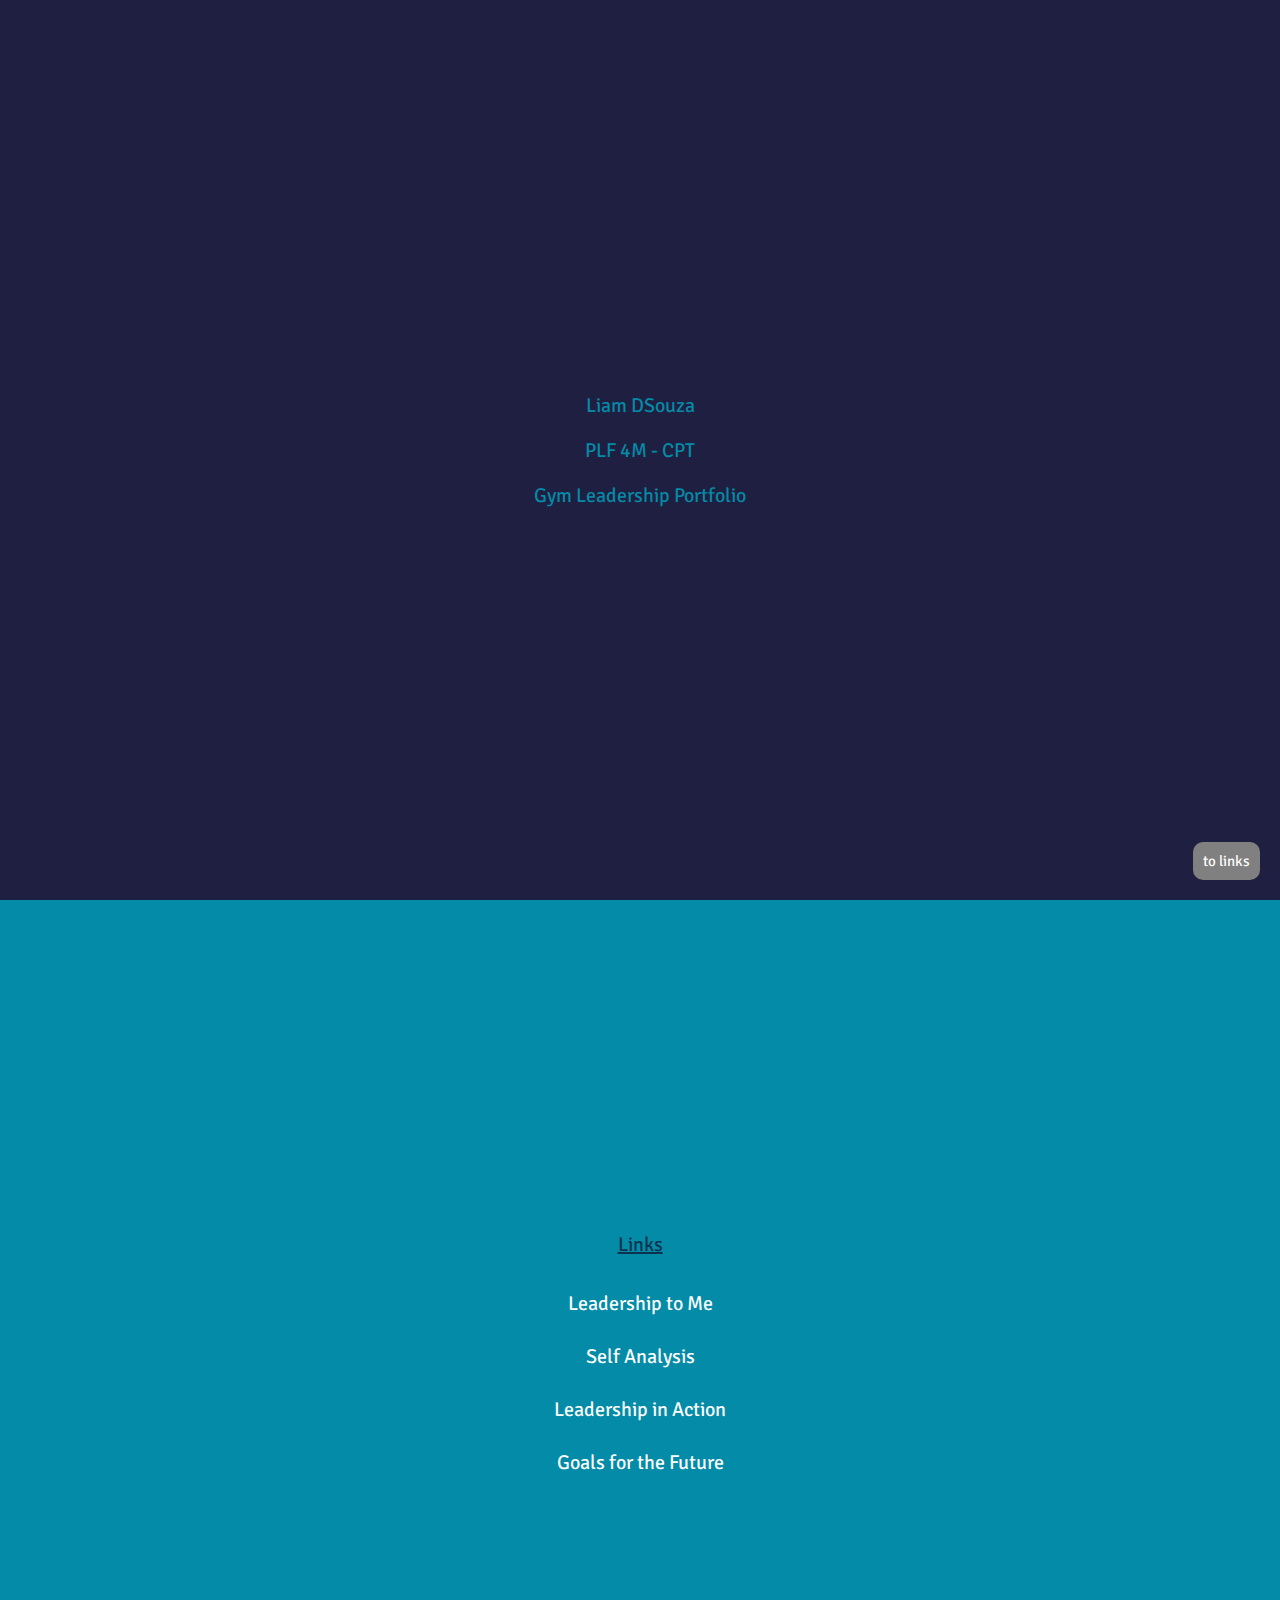
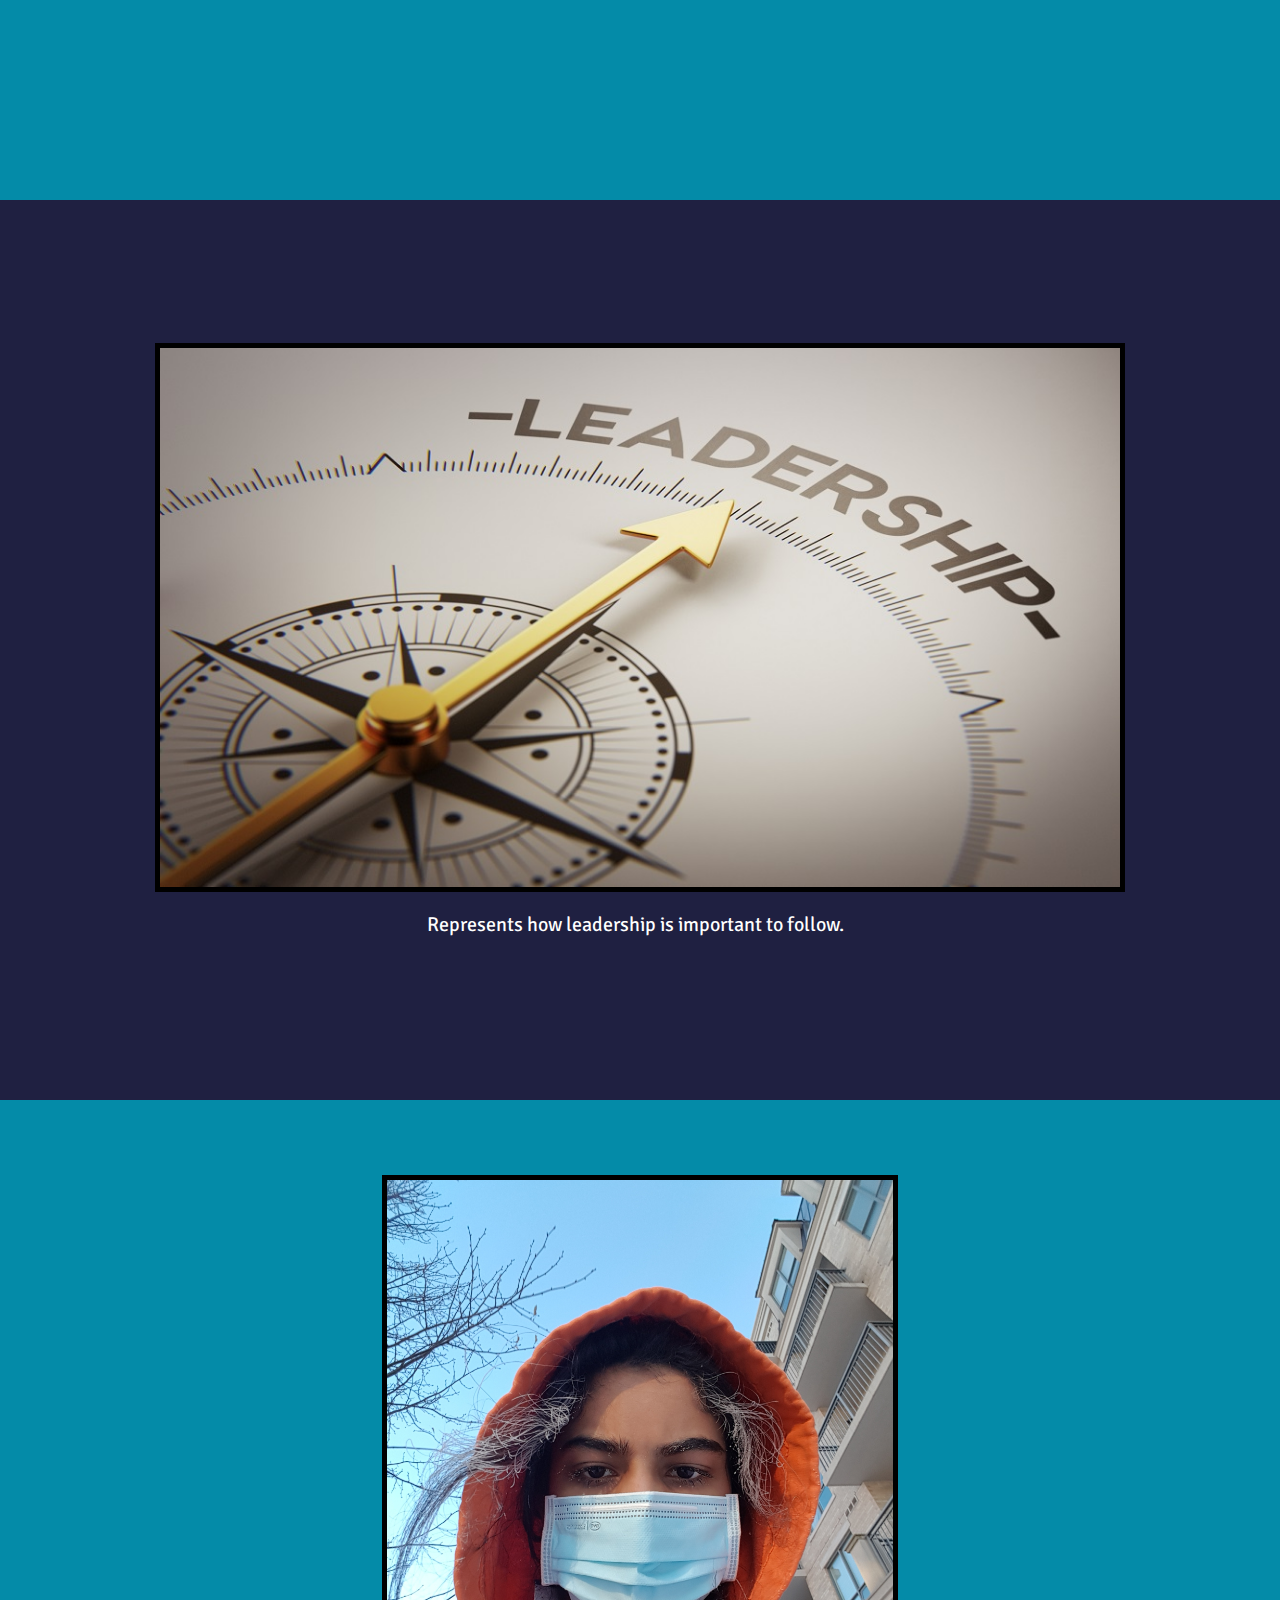
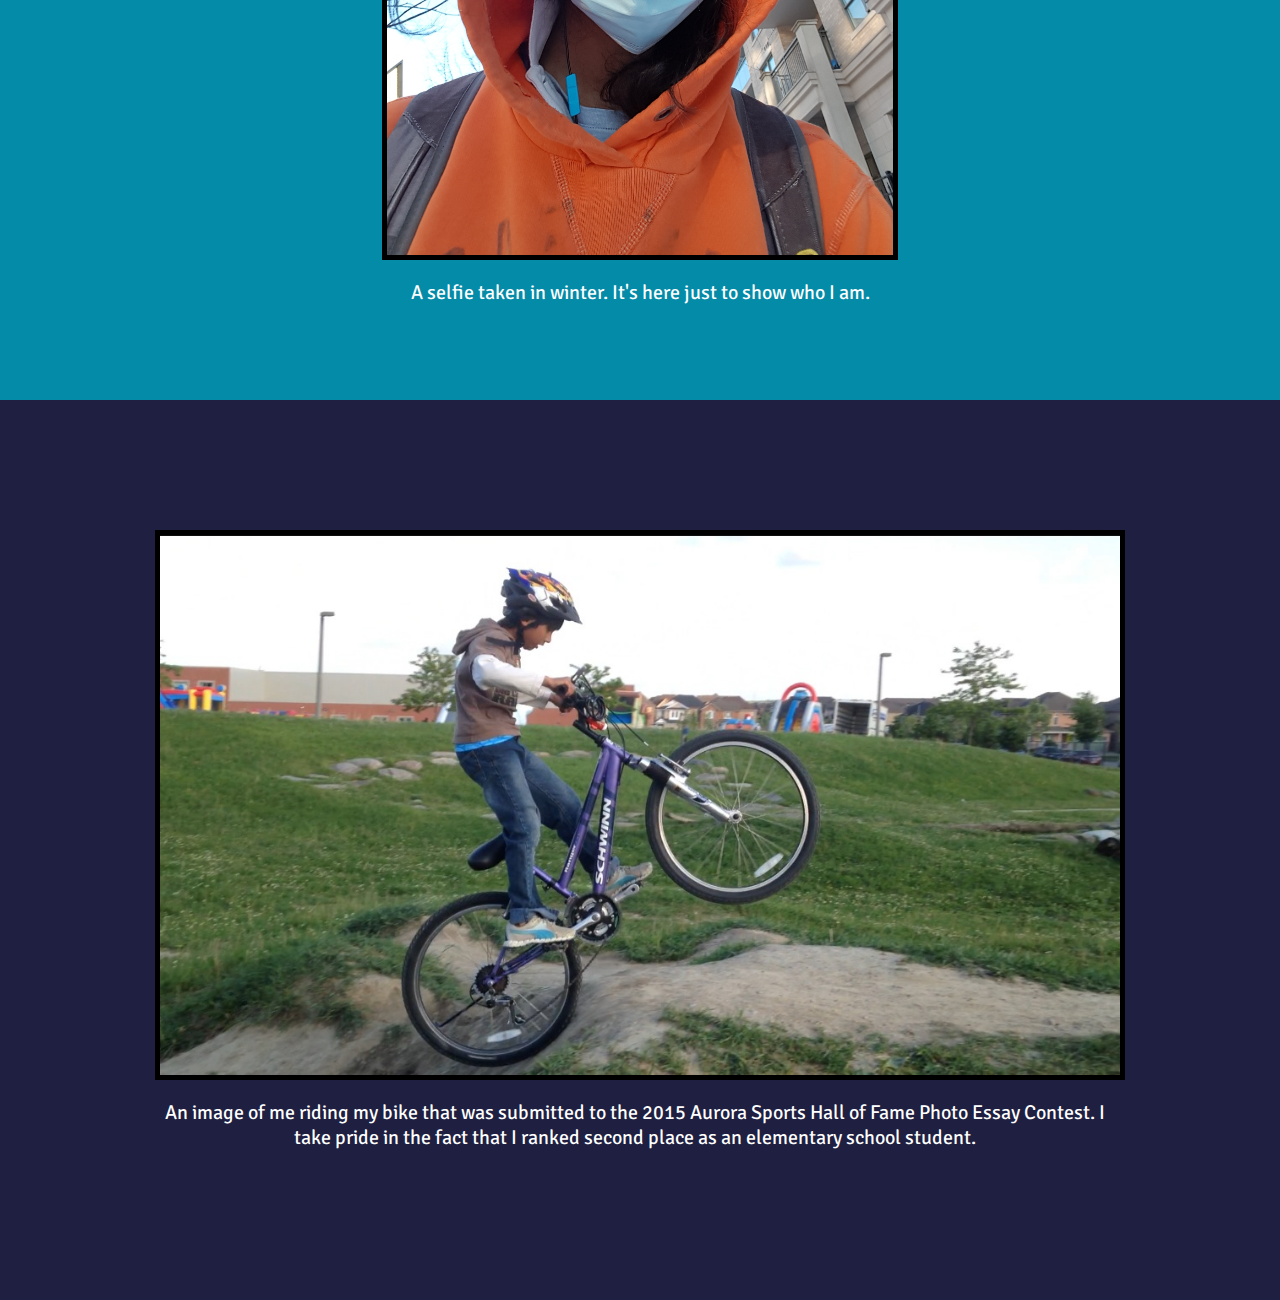
==== index.html @ c33f2d17 "Add files via upload" ====
<head>
  <link rel="stylesheet" href="plf-cpt-main-cover.css">
</head>
<body>
  <div class="main-content">
    <a href="#links"><button id="to-links">to links</button></a>
      <section id="cover-page">
        <div style="color:#048BA8;">
          <p>Liam DSouza</p>
          <p>PLF 4M - CPT</p>
          <p>Gym Leadership Portfolio</p>
        </div>
      </section>
      <section>
        <div id="links">
          <p style="color:#0D324D;"><u>Links</u></p>
          <nav>
            <ul>
              <li><a href="./leadership.html">Leadership to Me</a></li>
              <li><a href="./selfanalysis.html">Self Analysis</a></li>
              <li><a href="./inaction.html">Leadership in Action</a></li>
              <li><a href="./future.html">Goals for the Future</a></li>
            </ul>
          </nav>
        </div>
      </section>
      <section>
        <div>
          <img class="image" src="./leadership-compass.jpg" draggable="false"/>
          <p class="caption">Represents how leadership is important to follow.</p>
        </div>
      </section>
      <section>
        <div>
          <img class="image" src="./selfie.jpg" draggable="false"/>
          <p class="caption">A selfie taken in winter. It's here just to show who I am.</p>
        </div>
      </section>
      <section>
        <div>
          <img class="image" src="./biking-me.jpg" draggable="false"/>
          <p class="caption">An image of me riding my bike that was submitted to the 2015 Aurora Sports Hall of Fame Photo Essay Contest. I take pride in the fact that I ranked second place as an elementary school student.</p>
        </div>
      </section>
  </div> <!-- ends main-content -->
</body>
---- plf-cpt-main-cover.css ----
@import url('https://fonts.googleapis.com/css2?family=Staatliches&display=swap');
@import url('https://fonts.googleapis.com/css2?family=Signika+Negative:wght@300;400');

html, body, section {
  block-size: 100%;
}

html {
  scroll-snap-type: y mandatory;
}

section {
  scroll-snap-align: start;
  scroll-snap-stop: always;
  
  display: flex;
  align-items: center;
  justify-content: center;
}

section:nth-of-type(even) {
  color: white;
  background: #048BA8;
}

section:nth-of-type(odd) {
  color: white;
  background: #1F2041;
}

body {
  margin: 0;
  font-family: 'Signika Negative', sans-serif;
  font-size: 20px;
  text-align: center;
}

img {
  max-width: 75vw;
  max-height: 75vh;
  border: 5px solid black;
}

p {
  max-width: 75vw;
}

ul {
  list-style: none;
  margin: 0;
  padding: 0;
  overflow: hidden;
}

li {
  float: center;
}

li a {
  display: block;
  text-align: center;
  padding: 14px 16px;
  text-decoration: none;
  font-family: 'Signika Negative', sans-serif;
}

a {
  color: white;
  text-decoration: none;
}

#to-links {
  position: fixed;
  bottom: 20px;
  right: 20px;
  z-index: 99;
  border: none;
  outline:n one;
  background-color: grey;
  color: white;
  cursor: pointer;
  padding: 10px;
  border-radius: 10px;
  font-size: 15px;
  font-family: 'Signika Negative', sans-serif;
}
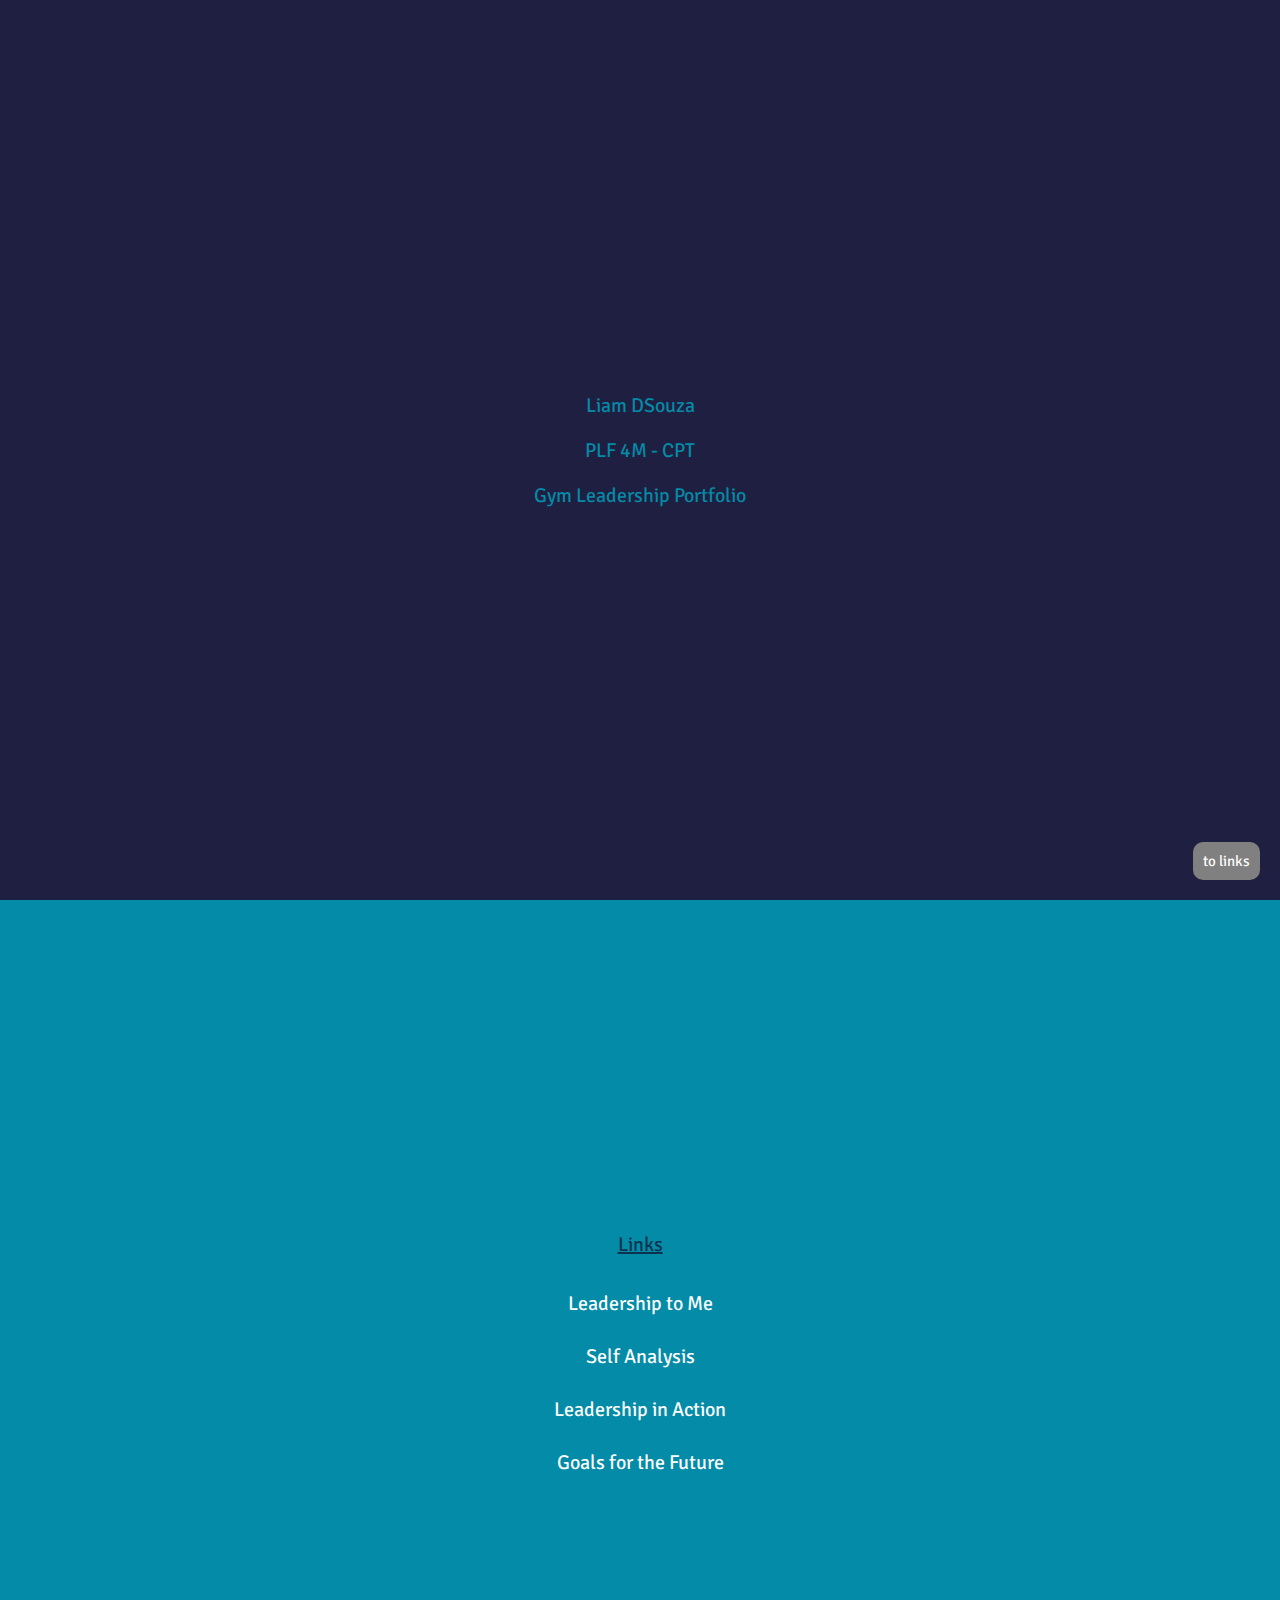
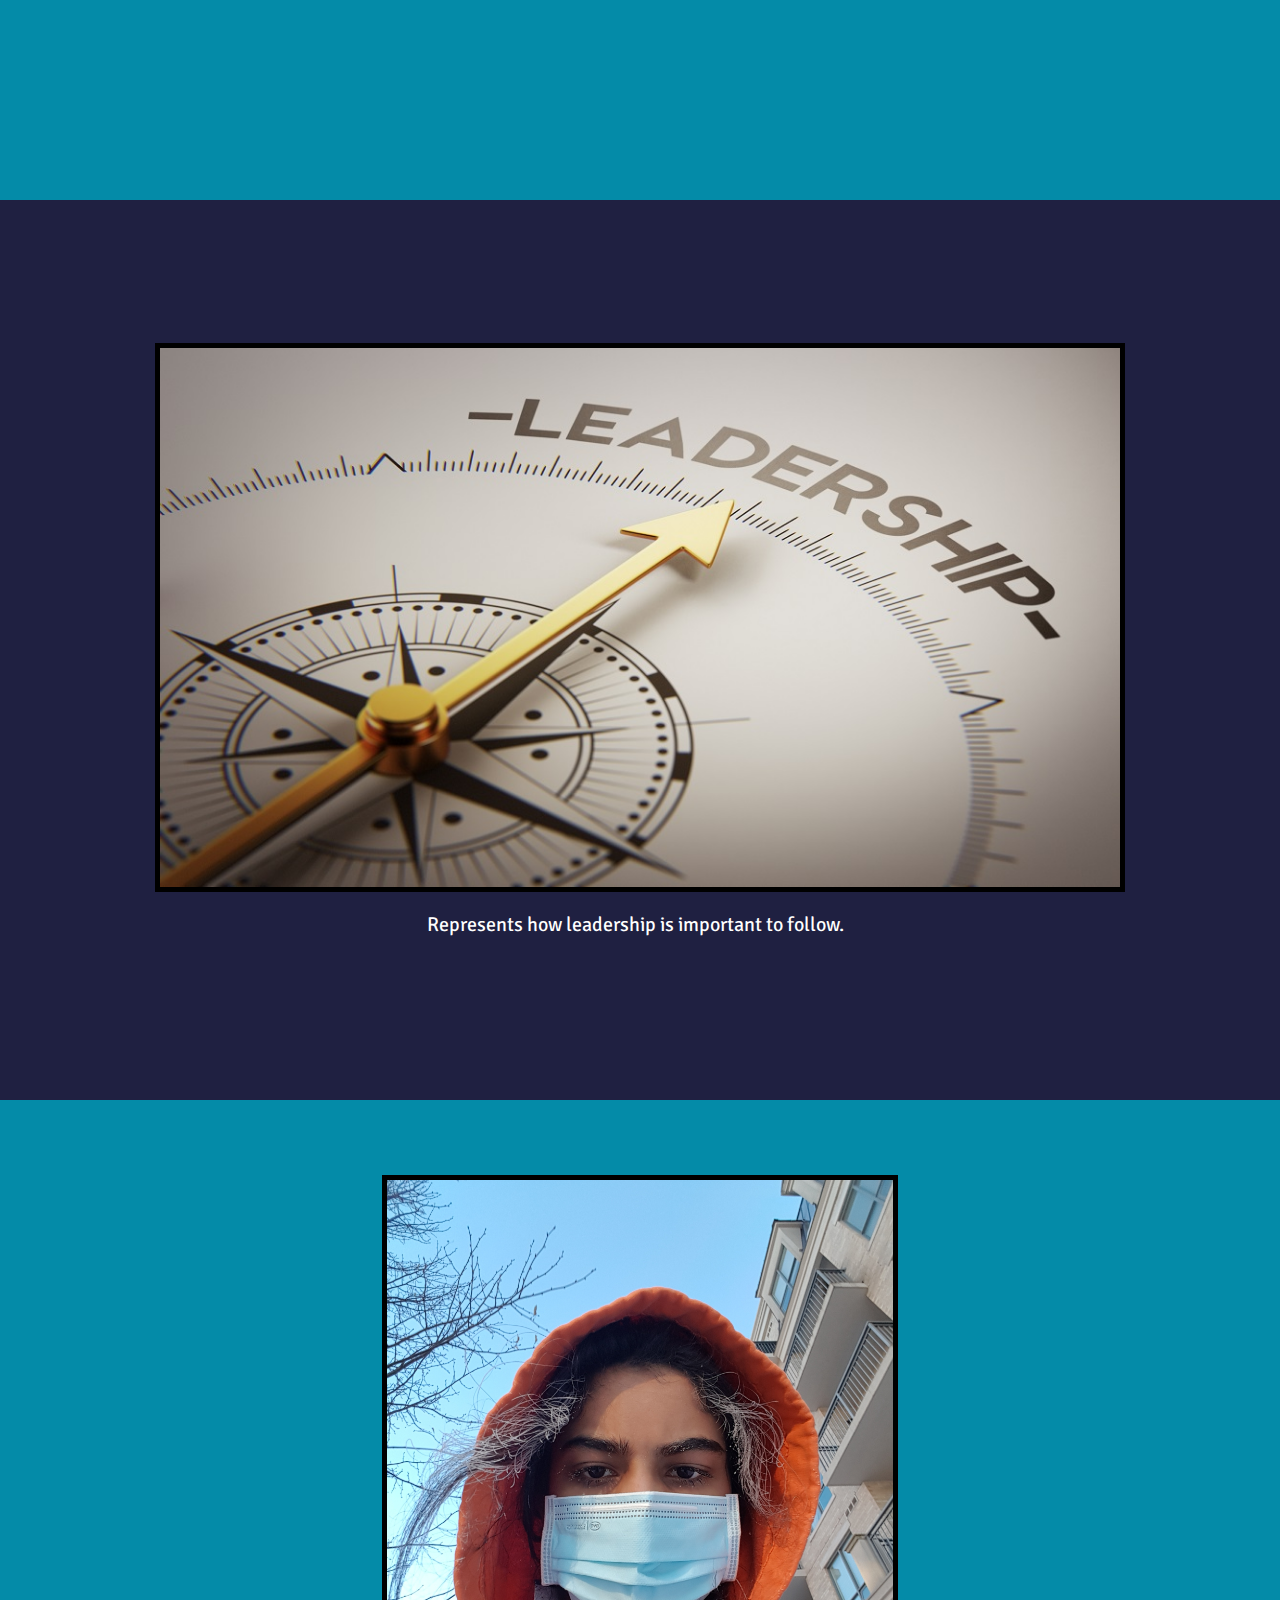
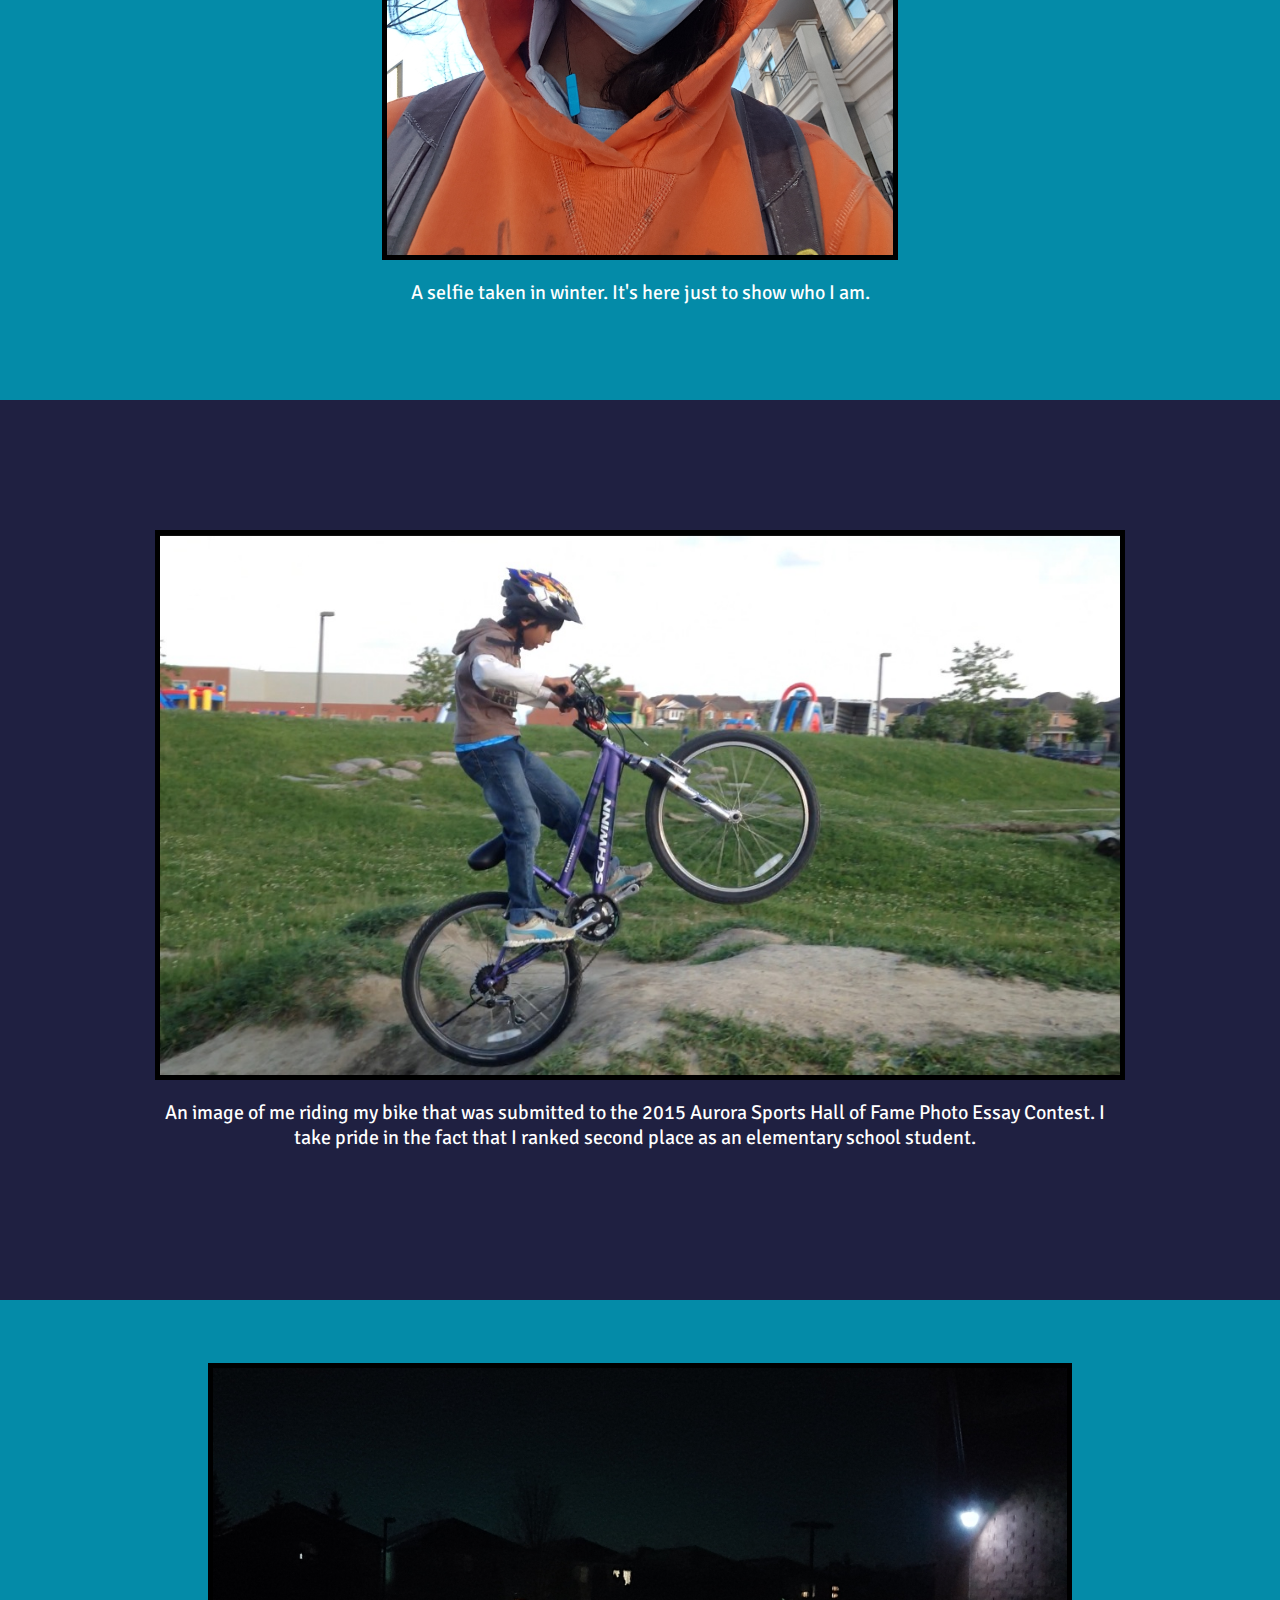
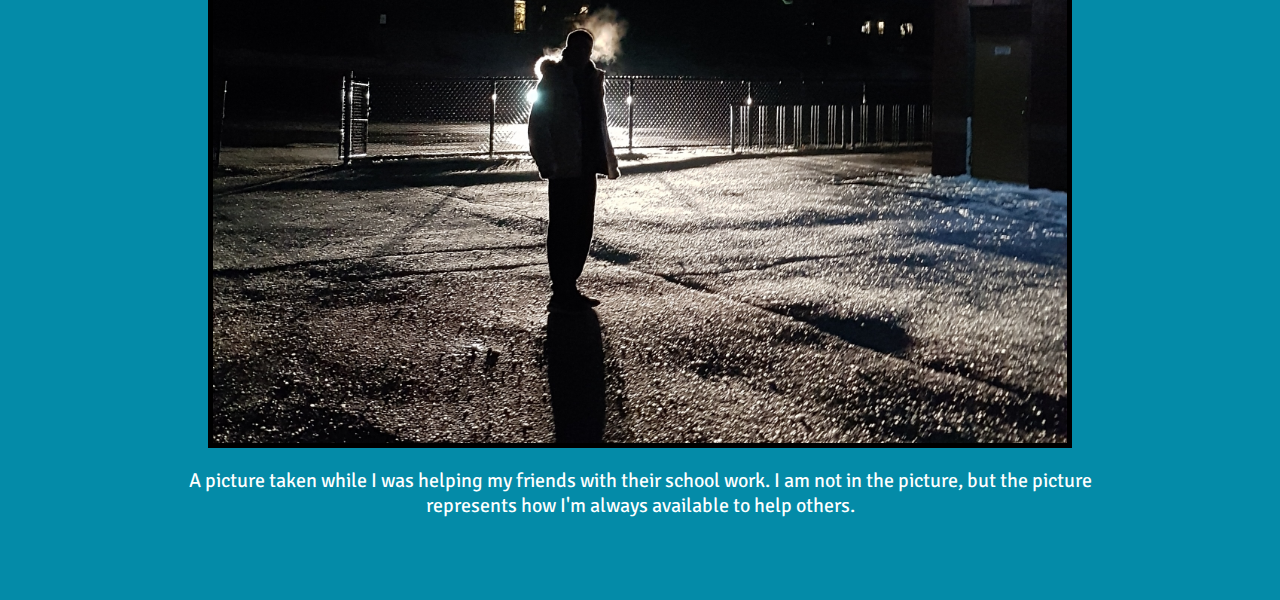
==== commit b8f836a5: "nd" ====
--- a/index.html
+++ b/index.html
@@ -42,5 +42,11 @@
           <p class="caption">An image of me riding my bike that was submitted to the 2015 Aurora Sports Hall of Fame Photo Essay Contest. I take pride in the fact that I ranked second place as an elementary school student.</p>
         </div>
       </section>
+      <section>
+        <div>
+          <img class="image" src="./helping-friends.jpg" draggable="false"/>
+          <p class="caption">A picture taken while I was helping my friends with their school work. I am not in the picture, but the picture represents how I'm always available to help others.</p>
+        </div>
+      </section>
   </div> <!-- ends main-content -->
 </body>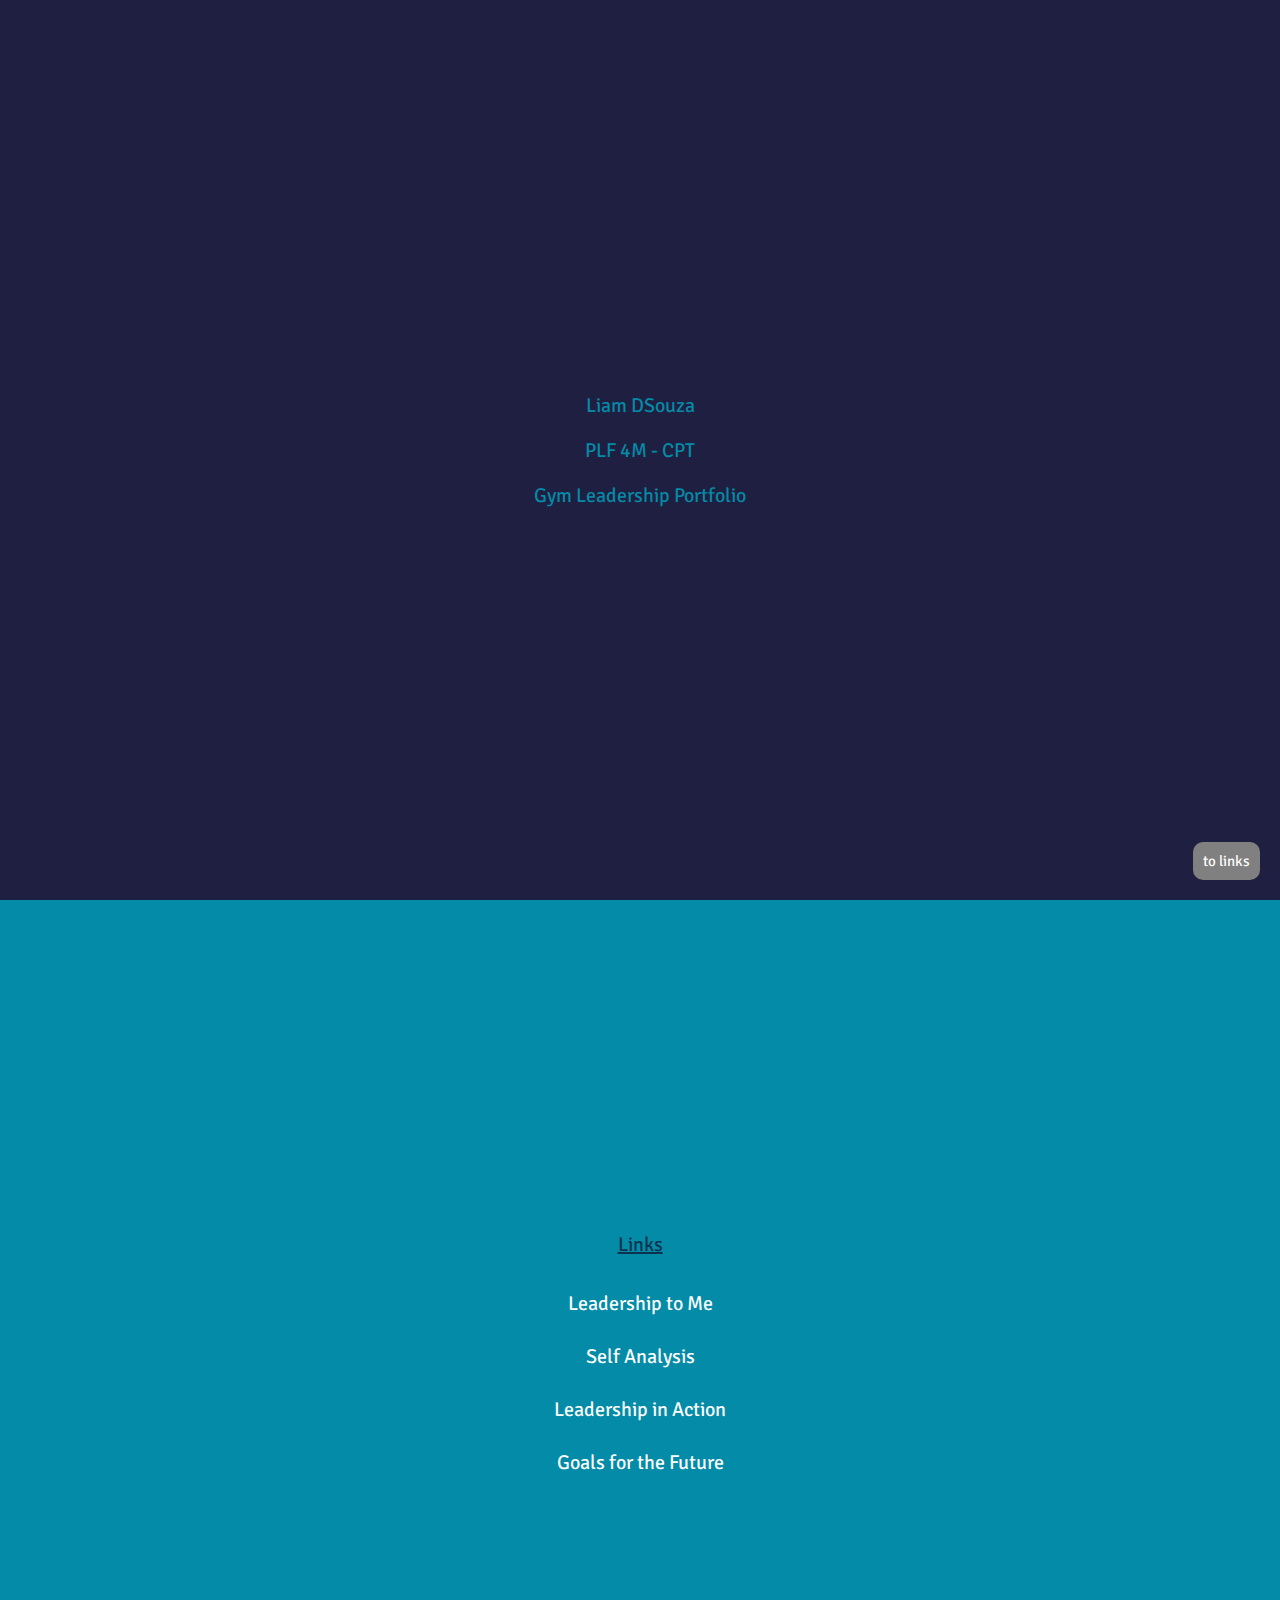
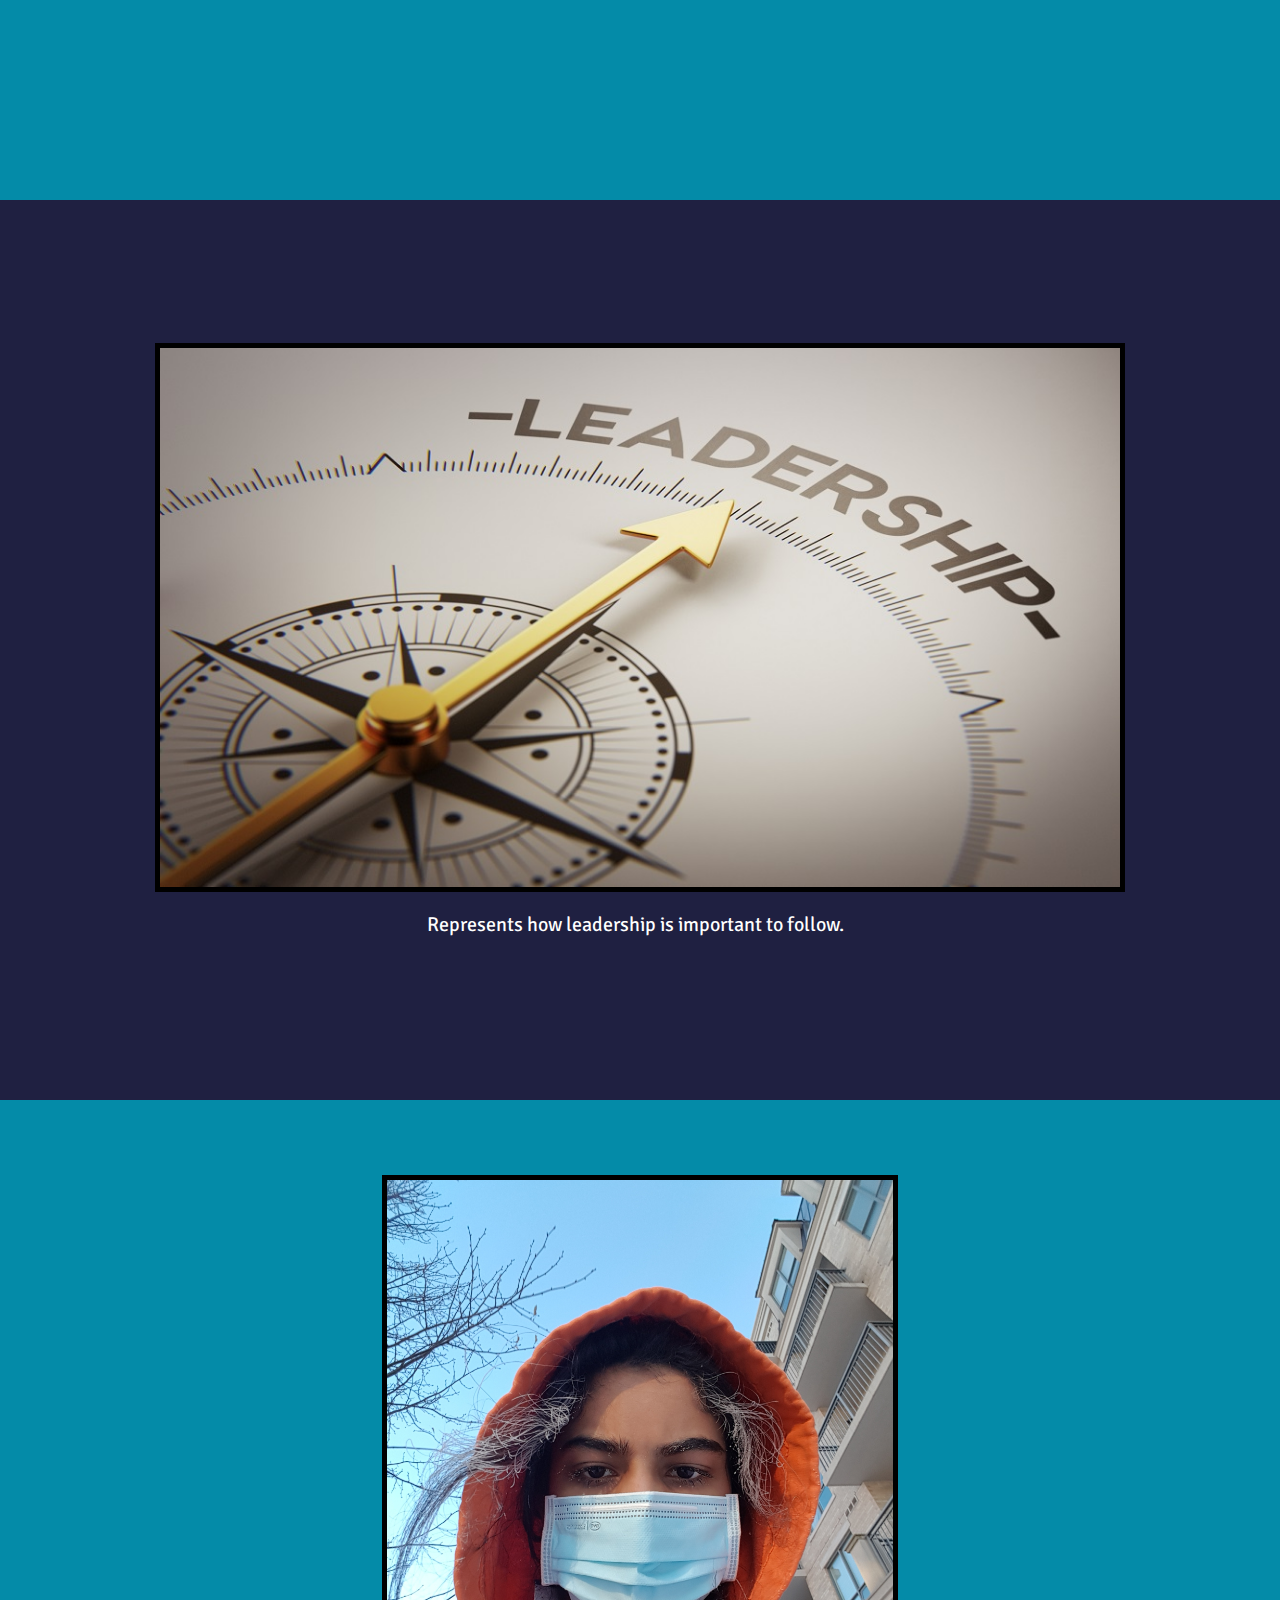
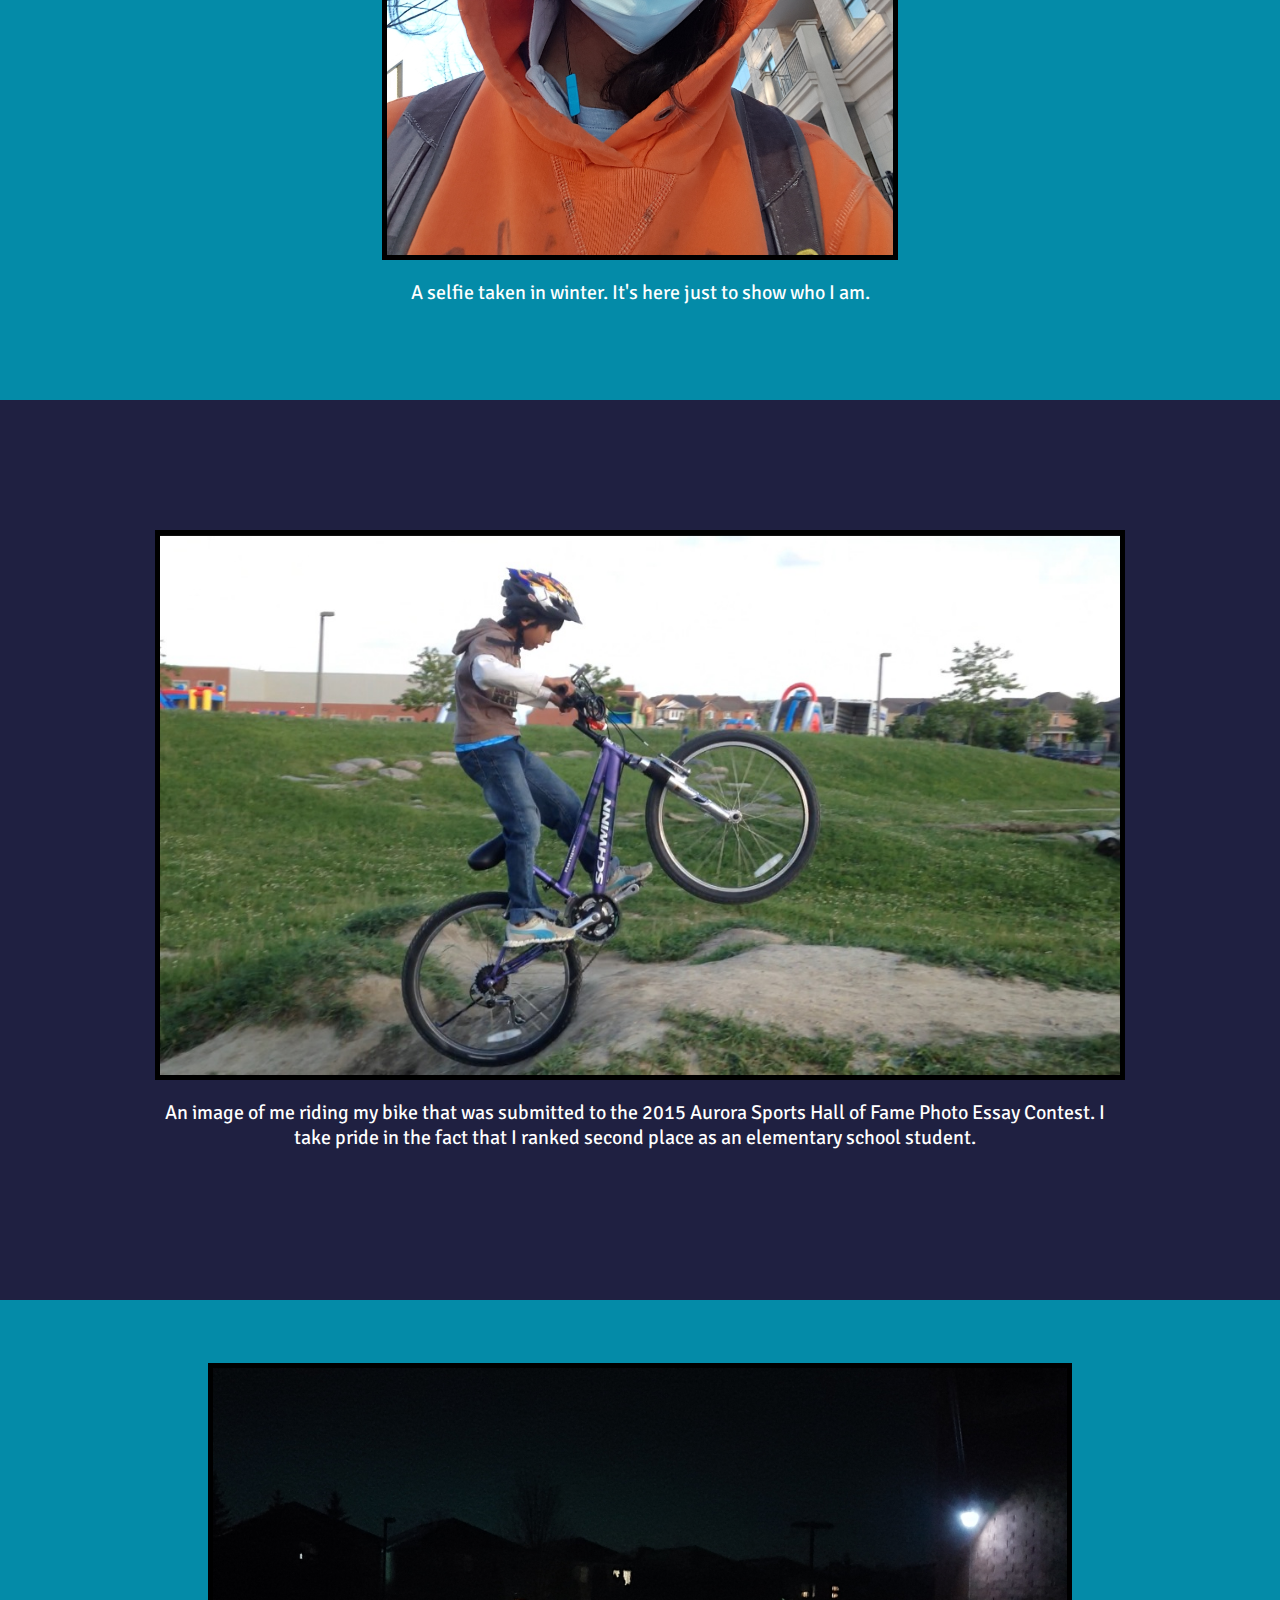
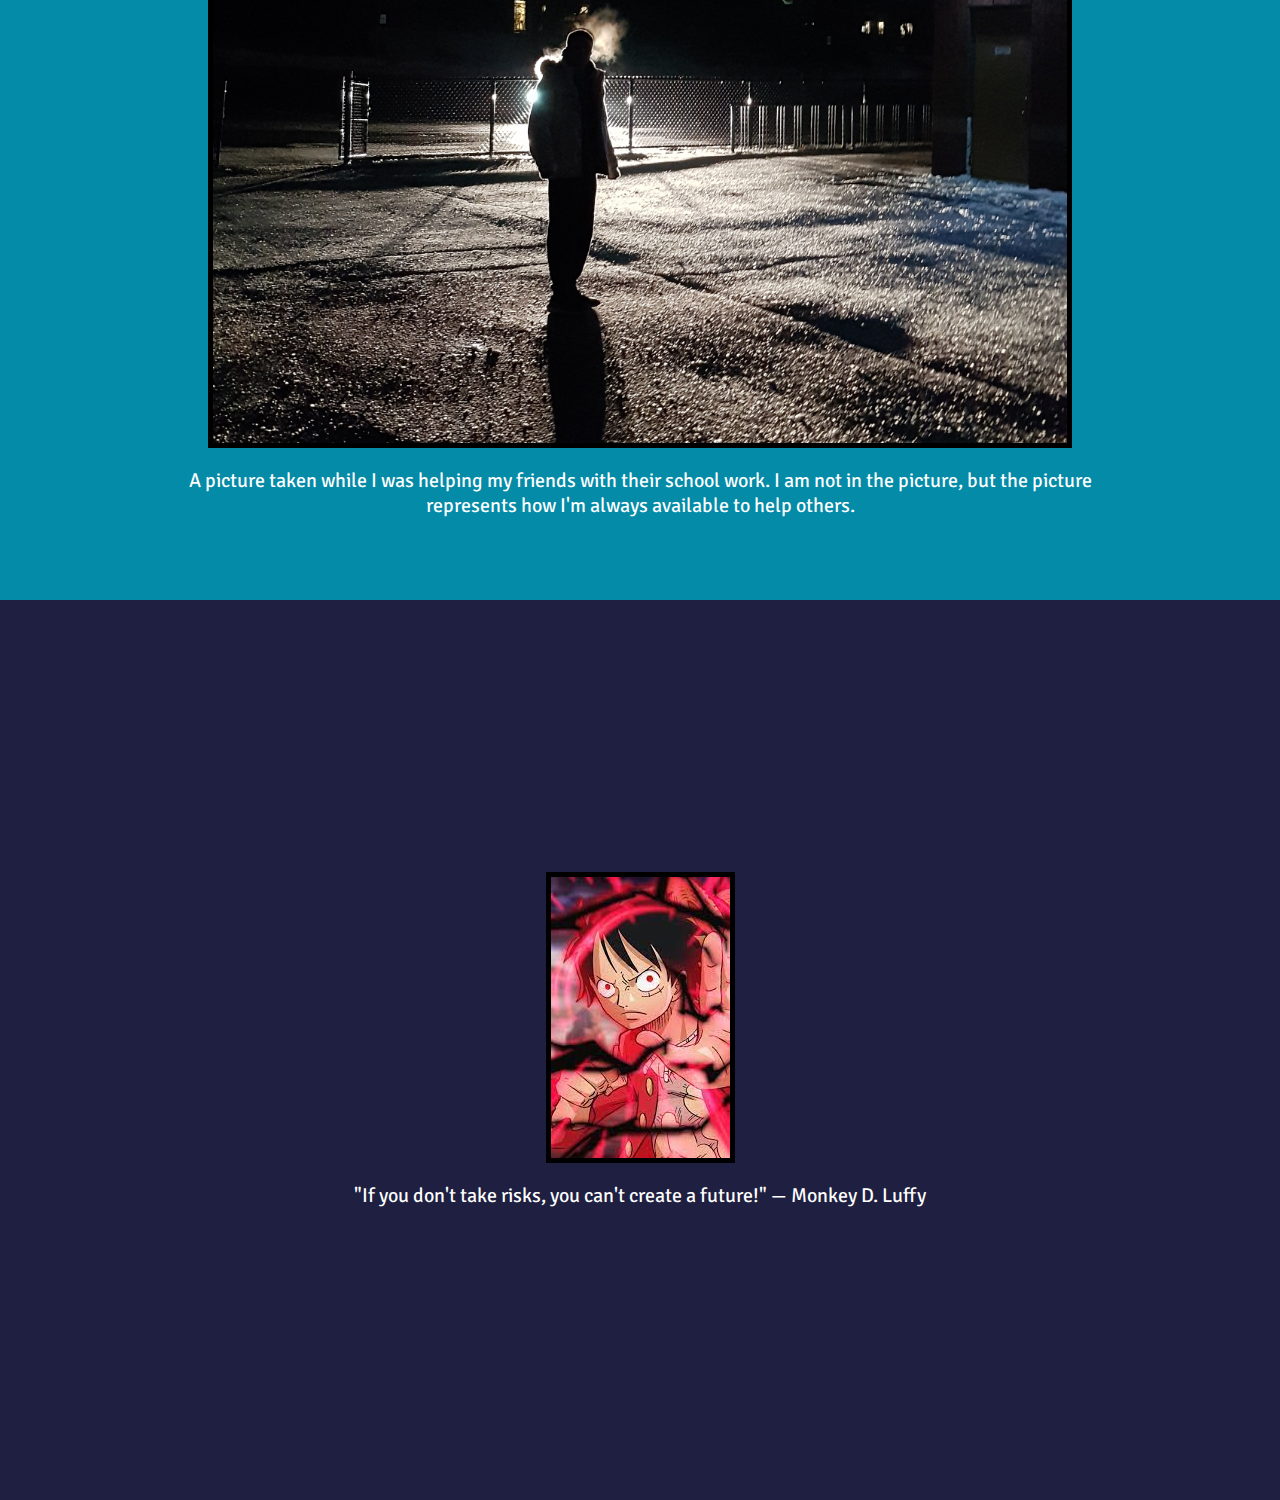
==== commit 2eaebf01: "nd" ====
--- a/index.html
+++ b/index.html
@@ -4,49 +4,55 @@
 <body>
   <div class="main-content">
     <a href="#links"><button id="to-links">to links</button></a>
-      <section id="cover-page">
-        <div style="color:#048BA8;">
-          <p>Liam DSouza</p>
-          <p>PLF 4M - CPT</p>
-          <p>Gym Leadership Portfolio</p>
-        </div>
-      </section>
-      <section>
-        <div id="links">
-          <p style="color:#0D324D;"><u>Links</u></p>
-          <nav>
-            <ul>
-              <li><a href="./leadership.html">Leadership to Me</a></li>
-              <li><a href="./selfanalysis.html">Self Analysis</a></li>
-              <li><a href="./inaction.html">Leadership in Action</a></li>
-              <li><a href="./future.html">Goals for the Future</a></li>
-            </ul>
-          </nav>
-        </div>
-      </section>
-      <section>
-        <div>
-          <img class="image" src="./leadership-compass.jpg" draggable="false"/>
-          <p class="caption">Represents how leadership is important to follow.</p>
-        </div>
-      </section>
-      <section>
-        <div>
-          <img class="image" src="./selfie.jpg" draggable="false"/>
-          <p class="caption">A selfie taken in winter. It's here just to show who I am.</p>
-        </div>
-      </section>
-      <section>
-        <div>
-          <img class="image" src="./biking-me.jpg" draggable="false"/>
-          <p class="caption">An image of me riding my bike that was submitted to the 2015 Aurora Sports Hall of Fame Photo Essay Contest. I take pride in the fact that I ranked second place as an elementary school student.</p>
-        </div>
-      </section>
-      <section>
-        <div>
-          <img class="image" src="./helping-friends.jpg" draggable="false"/>
-          <p class="caption">A picture taken while I was helping my friends with their school work. I am not in the picture, but the picture represents how I'm always available to help others.</p>
-        </div>
-      </section>
+    <section id="cover-page">
+      <div style="color:#048BA8;">
+       <p>Liam DSouza</p>
+       <p>PLF 4M - CPT</p>
+       <p>Gym Leadership Portfolio</p>
+      </div>
+    </section>
+    <section>
+      <div id="links">
+        <p style="color:#0D324D;"><u>Links</u></p>
+        <nav>
+          <ul>
+            <li><a href="./leadership.html">Leadership to Me</a></li>
+            <li><a href="./selfanalysis.html">Self Analysis</a></li>
+            <li><a href="./inaction.html">Leadership in Action</a></li>
+            <li><a href="./future.html">Goals for the Future</a></li>
+          </ul>
+        </nav>
+      </div>
+    </section>
+    <section>
+      <div>
+        <img class="image" src="./leadership-compass.jpg" draggable="false"/>
+        <p class="caption">Represents how leadership is important to follow.</p>
+      </div>
+    </section>
+    <section>
+      <div>
+        <img class="image" src="./selfie.jpg" draggable="false"/>
+        <p class="caption">A selfie taken in winter. It's here just to show who I am.</p>
+      </div>
+    </section>
+    <section>
+      <div>
+        <img class="image" src="./biking-me.jpg" draggable="false"/>
+        <p class="caption">An image of me riding my bike that was submitted to the 2015 Aurora Sports Hall of Fame Photo Essay Contest. I take pride in the fact that I ranked second place as an elementary school student.</p>
+      </div>
+    </section>
+    <section>
+      <div>
+        <img class="image" src="./helping-friends.jpg" draggable="false"/>
+        <p class="caption">A picture taken while I was helping my friends with their school work. I am not in the picture, but the picture represents how I'm always available to help others.</p>
+      </div>
+    </section>
+    <section>
+      <div>
+        <img class="image" src="./luffy.jpeg" draggable="false" />
+        <p>"If you don't take risks, you can't create a future!" — Monkey D. Luffy</p>
+      </div>
+    </section>
   </div> <!-- ends main-content -->
 </body>